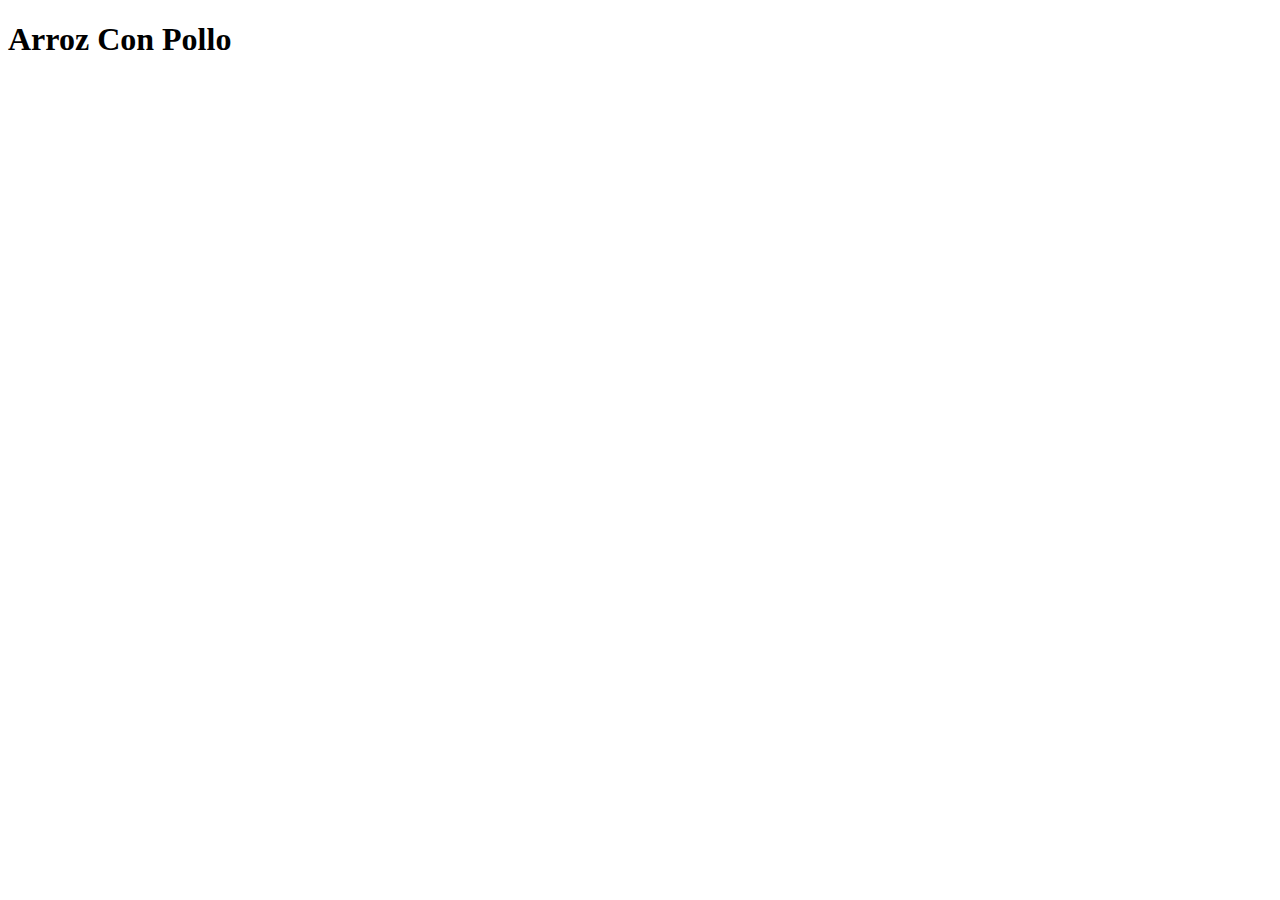
==== recipes/arrozconpollo.html @ 28a81362 "Add title to html document" ====
<!DOCTYPE html>
<html lang="en">
<head>
    <meta charset="UTF-8">
    <meta name="viewport" content="width=device-width, initial-scale=1.0">
    <title>Document</title>
</head>
<body>
    <h1>Arroz Con Pollo</h1>
</body>
</html>
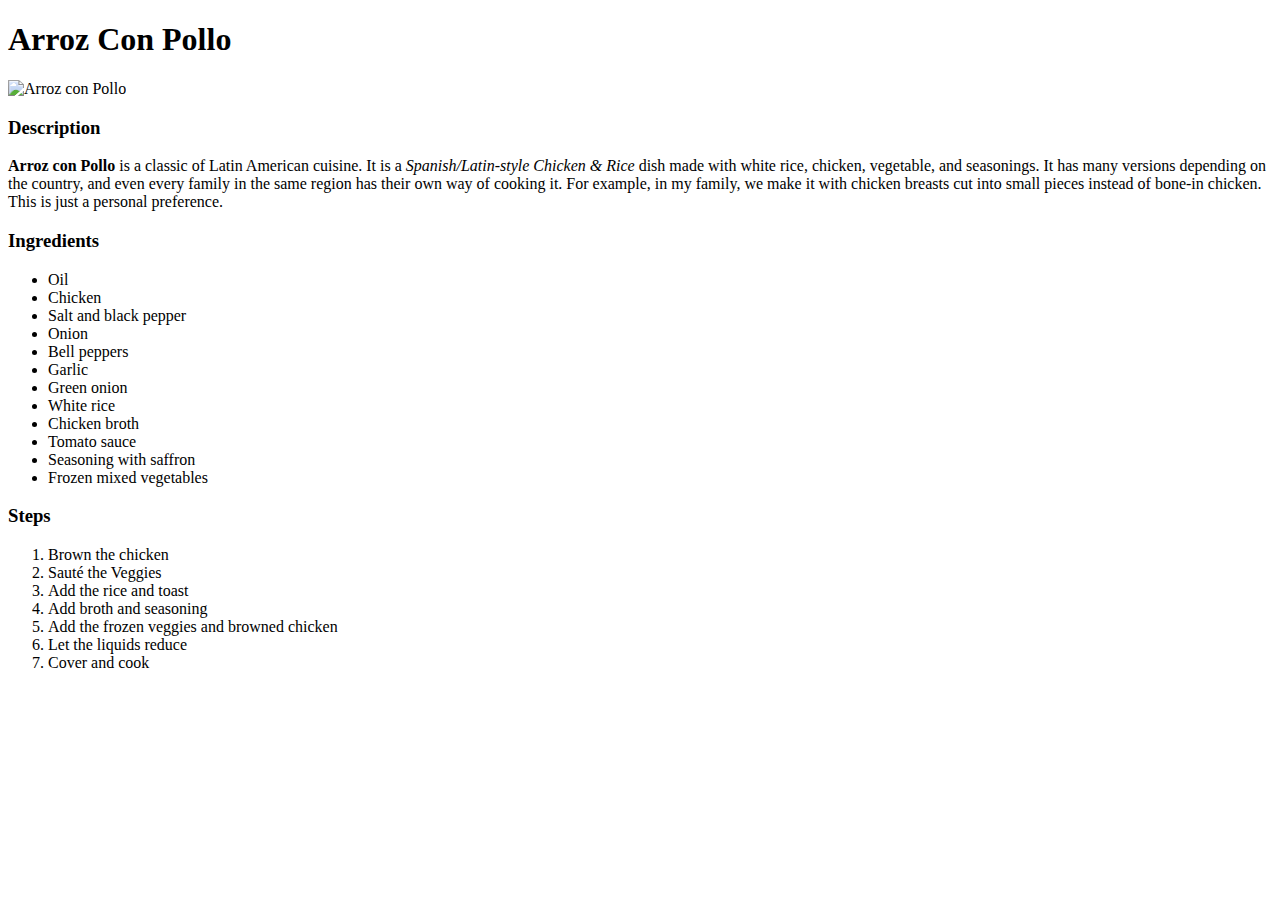
==== commit 24557183: "Add content" ====
--- a/recipes/arrozconpollo.html
+++ b/recipes/arrozconpollo.html
@@ -7,5 +7,33 @@
 </head>
 <body>
     <h1>Arroz Con Pollo</h1>
+    <img src="recipes/Arroz.jpeg" alt="Arroz con Pollo">
+    <h3>Description</h3>
+    <p><strong>Arroz con Pollo</strong> is a classic of Latin American cuisine. It is a <em>Spanish/Latin-style Chicken & Rice</em> dish made with white rice, chicken, vegetable, and seasonings. It has many versions depending on the country, and even every family in the same region has their own way of cooking it. For example, in my family, we make it with chicken breasts cut into small pieces instead of bone-in chicken. This is just a personal preference.</p>
+    <h3>Ingredients</h3>
+        <ul>
+            <li>Oil</li>
+            <li>Chicken</li>
+            <li>Salt and black pepper</li>
+            <li>Onion</li>
+            <li>Bell peppers</li>
+            <li>Garlic</li>
+            <li>Green onion</li>
+            <li>White rice</li>
+            <li>Chicken broth</li>
+            <li>Tomato sauce</li>
+            <li>Seasoning with saffron</li>
+            <li>Frozen mixed vegetables</li>
+        </ul>
+    <h3>Steps</h3>
+        <ol>
+            <li>Brown the chicken</li>
+            <li>Sauté the Veggies</li>
+            <li>Add the rice and toast</li>
+            <li>Add broth and seasoning</li>
+            <li>Add the frozen veggies and browned chicken</li>
+            <li>Let the liquids reduce</li>
+            <li>Cover and cook</li>
+        </ol>
 </body>
 </html>